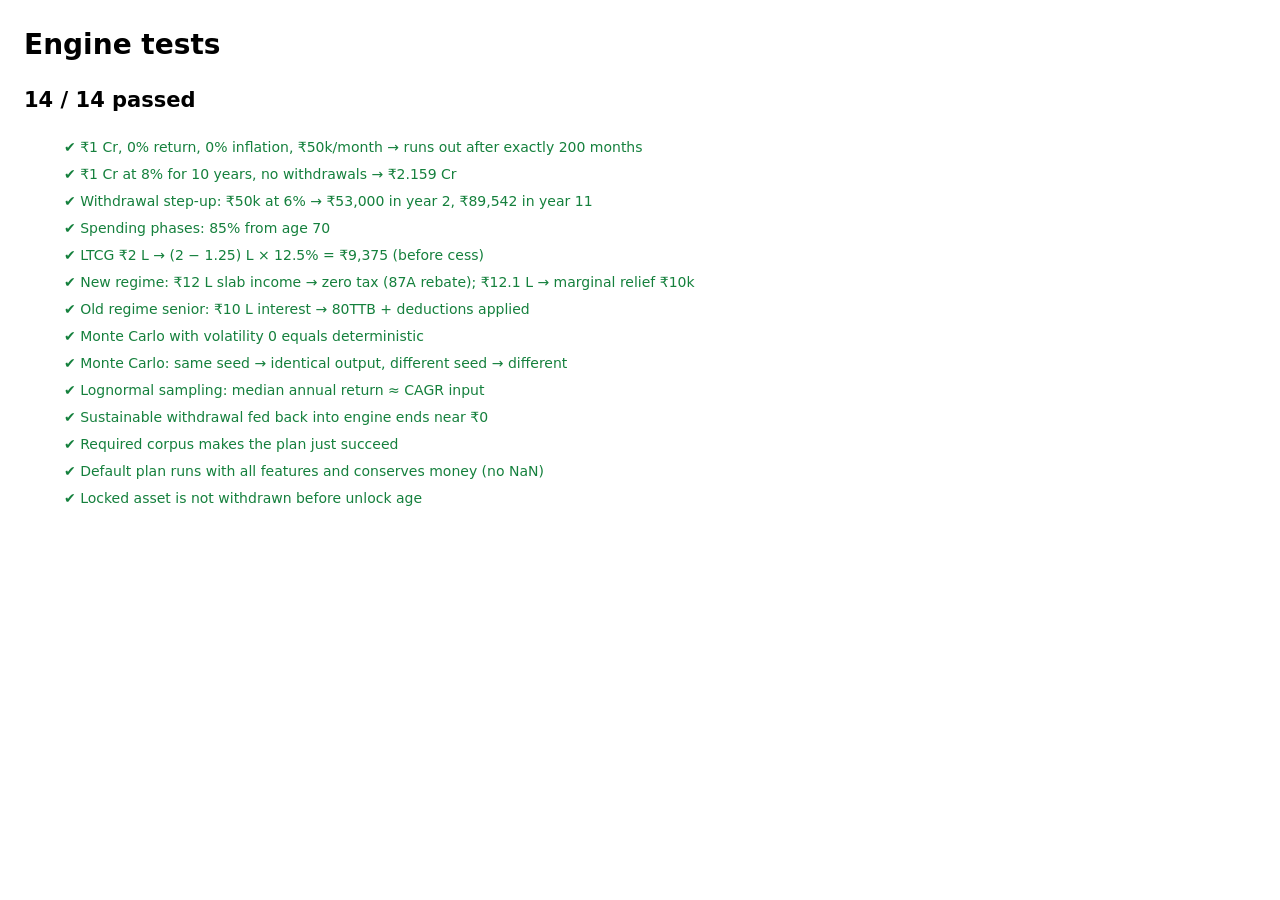
==== tests.html @ 0d5a9b32 "Initial" ====
<!DOCTYPE html>
<html lang="en-IN">
<head>
  <meta charset="utf-8">
  <title>Retirement Planner: engine tests</title>
  <style>
    body { font: 14px/1.5 system-ui, sans-serif; margin: 24px; }
    li { list-style: none; padding: 3px 0; }
    .ok { color: #15803d; } .fail { color: #b91c1c; font-weight: 600; }
  </style>
</head>
<body>
  <h1>Engine tests</h1>
  <div id="out">Running…</div>
  <script src="js/format.js"></script>
  <script src="js/defaults.js"></script>
  <script src="js/state.js"></script>
  <script src="js/tax.js"></script>
  <script src="js/engine.js"></script>
  <script src="js/montecarlo.js"></script>
  <script src="js/solver.js"></script>
  <script src="js/insights.js"></script>
  <script src="js/tests.js"></script>
</body>
</html>
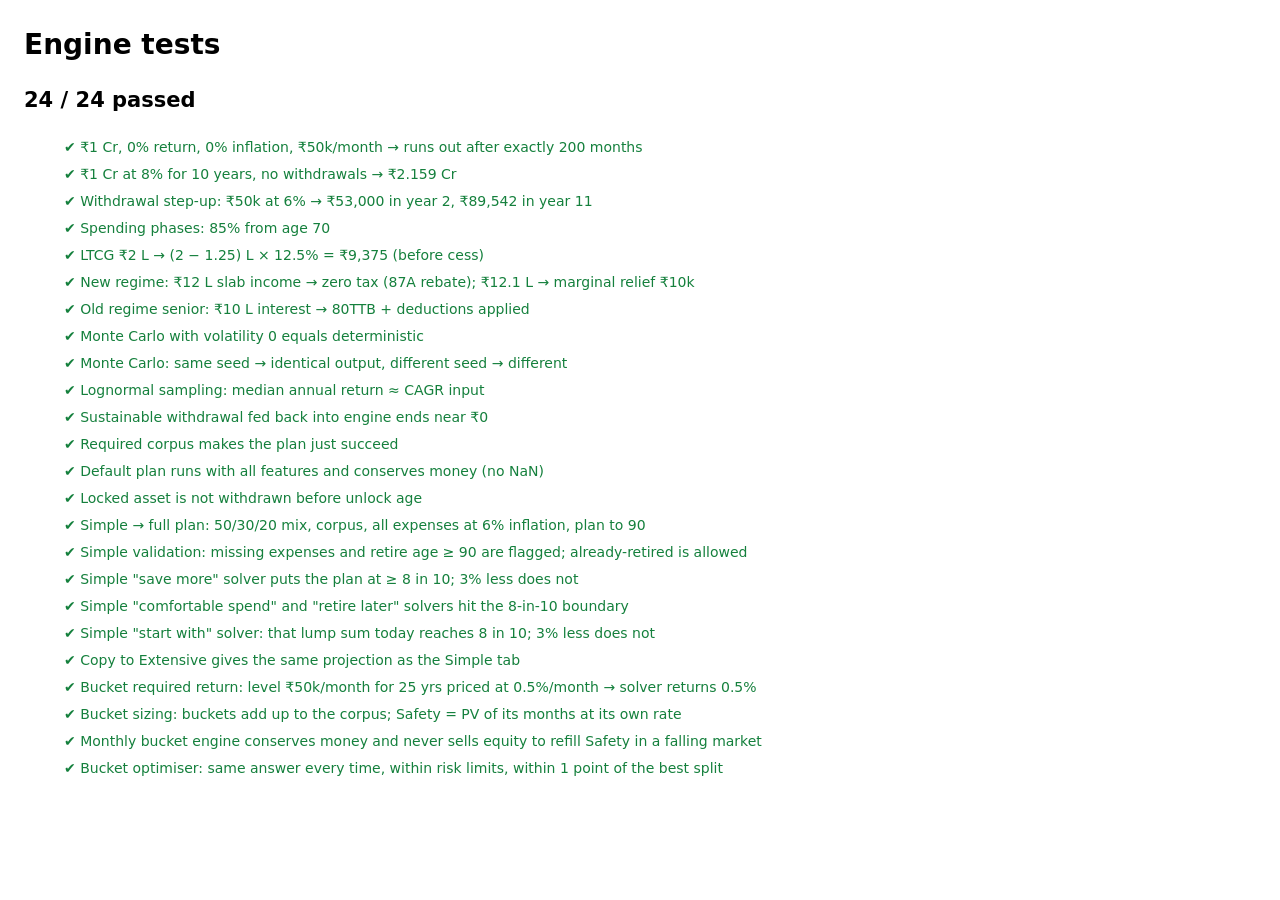
==== commit d566dd35: "Added code" ====
--- a/tests.html
+++ b/tests.html
@@ -20,6 +20,8 @@
   <script src="js/montecarlo.js"></script>
   <script src="js/solver.js"></script>
   <script src="js/insights.js"></script>
+  <script src="js/simple.js"></script>
+  <script src="js/bucket.js"></script>
   <script src="js/tests.js"></script>
 </body>
 </html>
